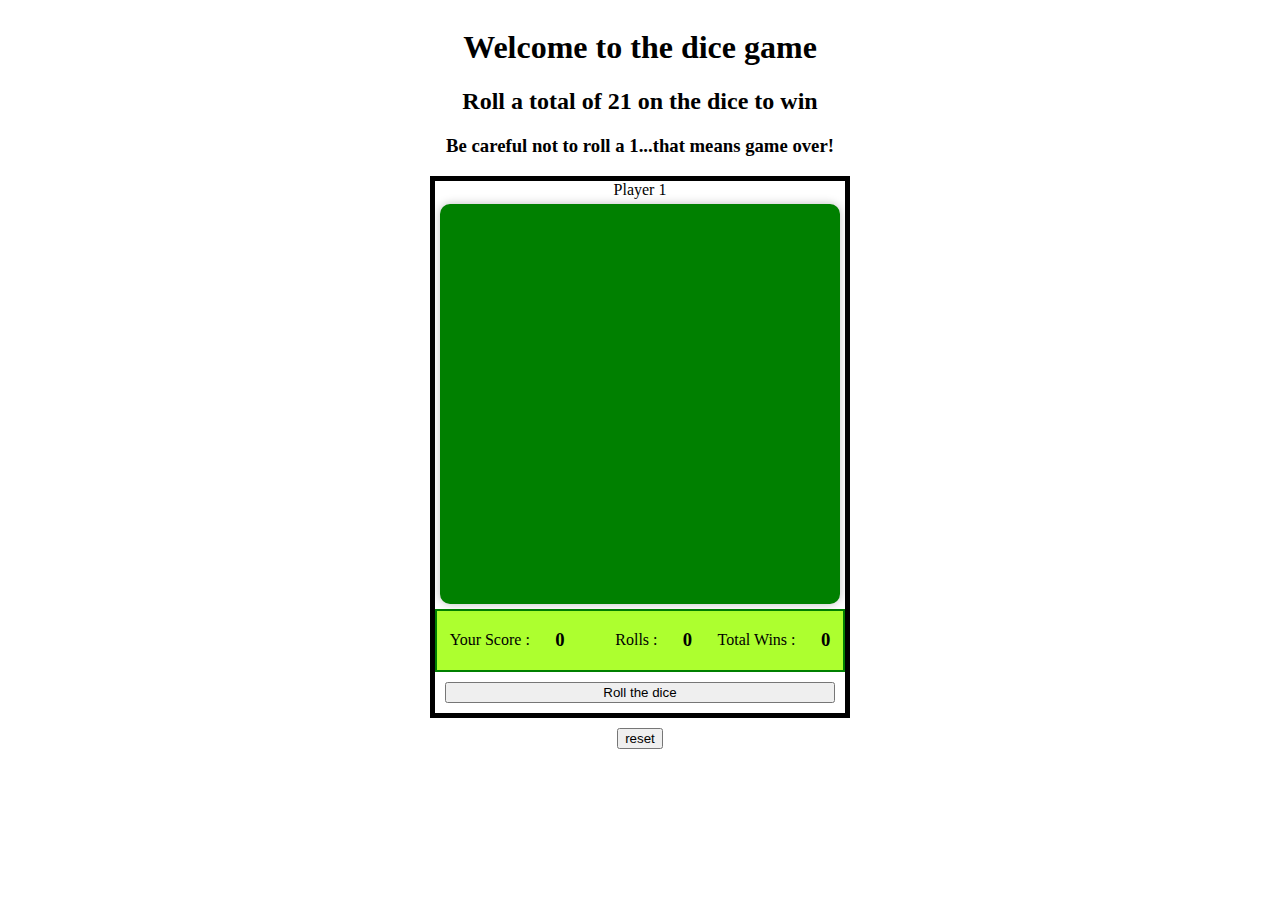
==== diceGame/index.html @ 581423a8 "Addition of new project 'Dice Game'" ====
<!DOCTYPE html>
<html lang="en">
<head>
    <meta charset="UTF-8">
    <meta name="viewport" content="width=device-width, initial-scale=1.0">
    <title>Dice Game</title>
    <link rel="stylesheet" href="./style.css">
</head>
<body>
    <div class="instructions">
    <h1>Welcome to the dice game</h1>
    <h2>Roll a total of 21 on the dice to win</h2>
    <h3>Be careful not to roll a 1...that means game over!</h3>
    </div>
    <div class="gameWindow">
        <div id="playerId">Player 1</div>
        <div class="diceWindow">
        </div>

        <div class="scoreWindow">
            <p>Your Score :</p>
            <h3 id="score">0</h1>
            <p></p>
            <p>Rolls :</p>
            <h3 id="count">0</h3>
            <p>Total Wins :</p>
            <h3 id="wins">0</h3>
        </div>
        <button type="button" class="rollDiceButton">Roll the dice</button>
    </div>
    <button type="button" class="reset">reset</button>

    <h1 class="result"></h1>
    <script src="./script.js"></script>
</body>
</html>
---- diceGame/style.css ----
body{
    display: flex;
    flex-direction: column;
    text-align: center;
}

.gameWindow {
    display: flex;
    flex-direction: column;
    align-self: center;
    border: 5px solid black;
}

.diceWindow{
    width: 400px;
    height: 400px;
    background-color: green;
    position: relative;
    margin: 5px;
    border-radius: 10px;
    box-shadow: 0 0 10px rgba(0, 0, 0, 0.25) ;
}

.diceDot {
    --top: 0%;
    --left: 0%;
    width: 80px;
    height: 80px;
    background-color: wheat;
    border-radius: 50%;
    position: absolute;
    top: var(--top);
    left: var(--left);
    transform: translateX(calc(var(--left) * -1)) translateY(calc(var(--top) * -1));
}

.scoreWindow {
    display: flex;
    flex-direction: row;
    justify-content: space-around;
    align-items: center;
    background-color: greenyellow;
    border: 2px solid green;
}
.rollDiceButton {
    margin: 10px;
}

.reset {
    margin: 10px;
    align-self: center;
}
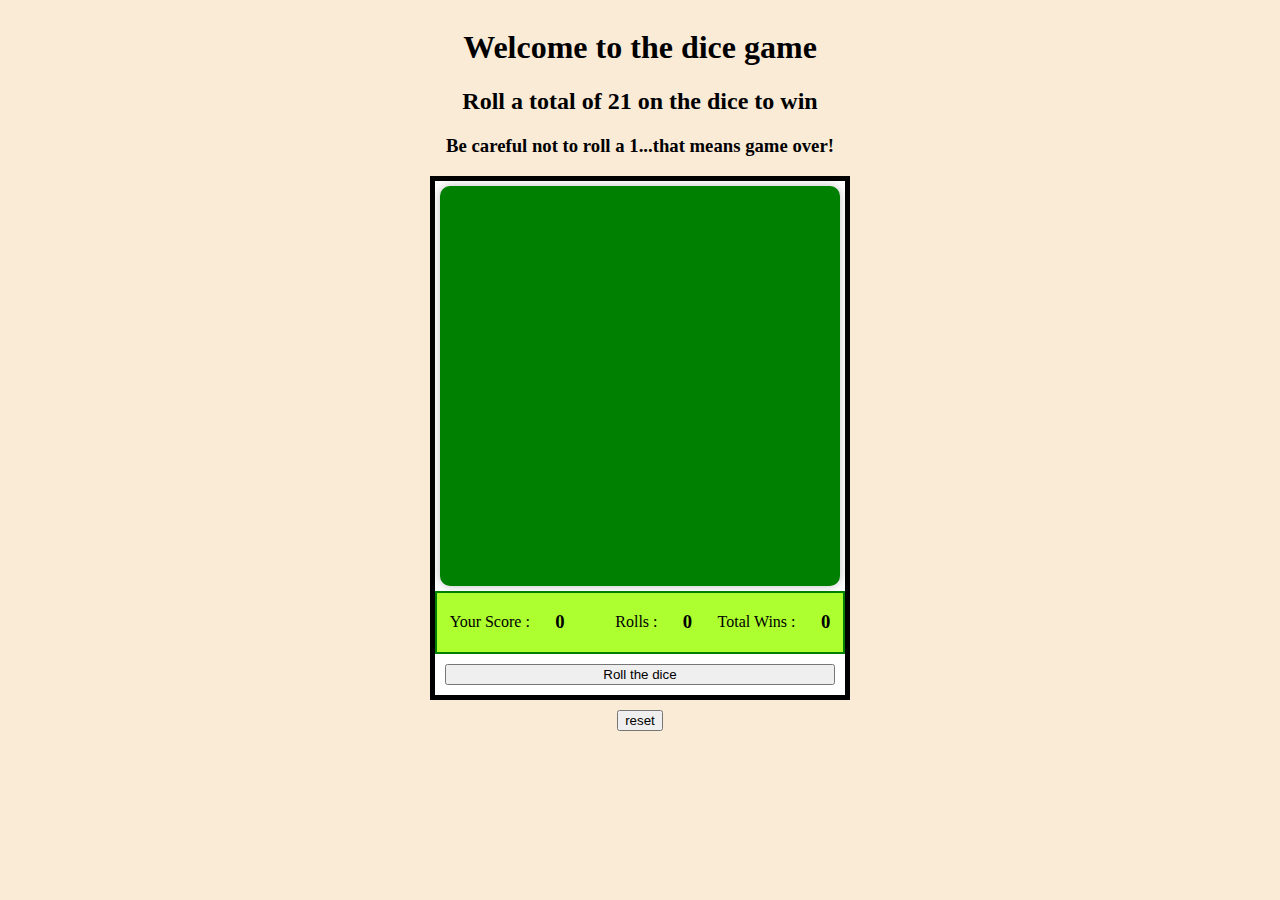
==== commit b814bb01: "Addition of colour selector game and 2 player dice game" ====
--- a/diceGame/index.html
+++ b/diceGame/index.html
@@ -13,7 +13,7 @@
     <h3>Be careful not to roll a 1...that means game over!</h3>
     </div>
     <div class="gameWindow">
-        <div id="playerId">Player 1</div>
+        <div id="playerId"></div>
         <div class="diceWindow">
         </div>
 
--- a/diceGame/style.css
+++ b/diceGame/style.css
@@ -2,6 +2,7 @@
     display: flex;
     flex-direction: column;
     text-align: center;
+    background-color: antiquewhite;
 }
 
 .gameWindow {
@@ -9,6 +10,7 @@
     flex-direction: column;
     align-self: center;
     border: 5px solid black;
+    background-color: white;
 }
 
 .diceWindow{
@@ -44,9 +46,18 @@
 }
 .rollDiceButton {
     margin: 10px;
+    cursor: pointer;
+}
+.rollDiceButton:hover {
+    background-color: greenyellow;   
 }
 
 .reset {
     margin: 10px;
     align-self: center;
+    cursor: pointer;
+}
+
+.reset:hover {
+    background-color: firebrick;
 }